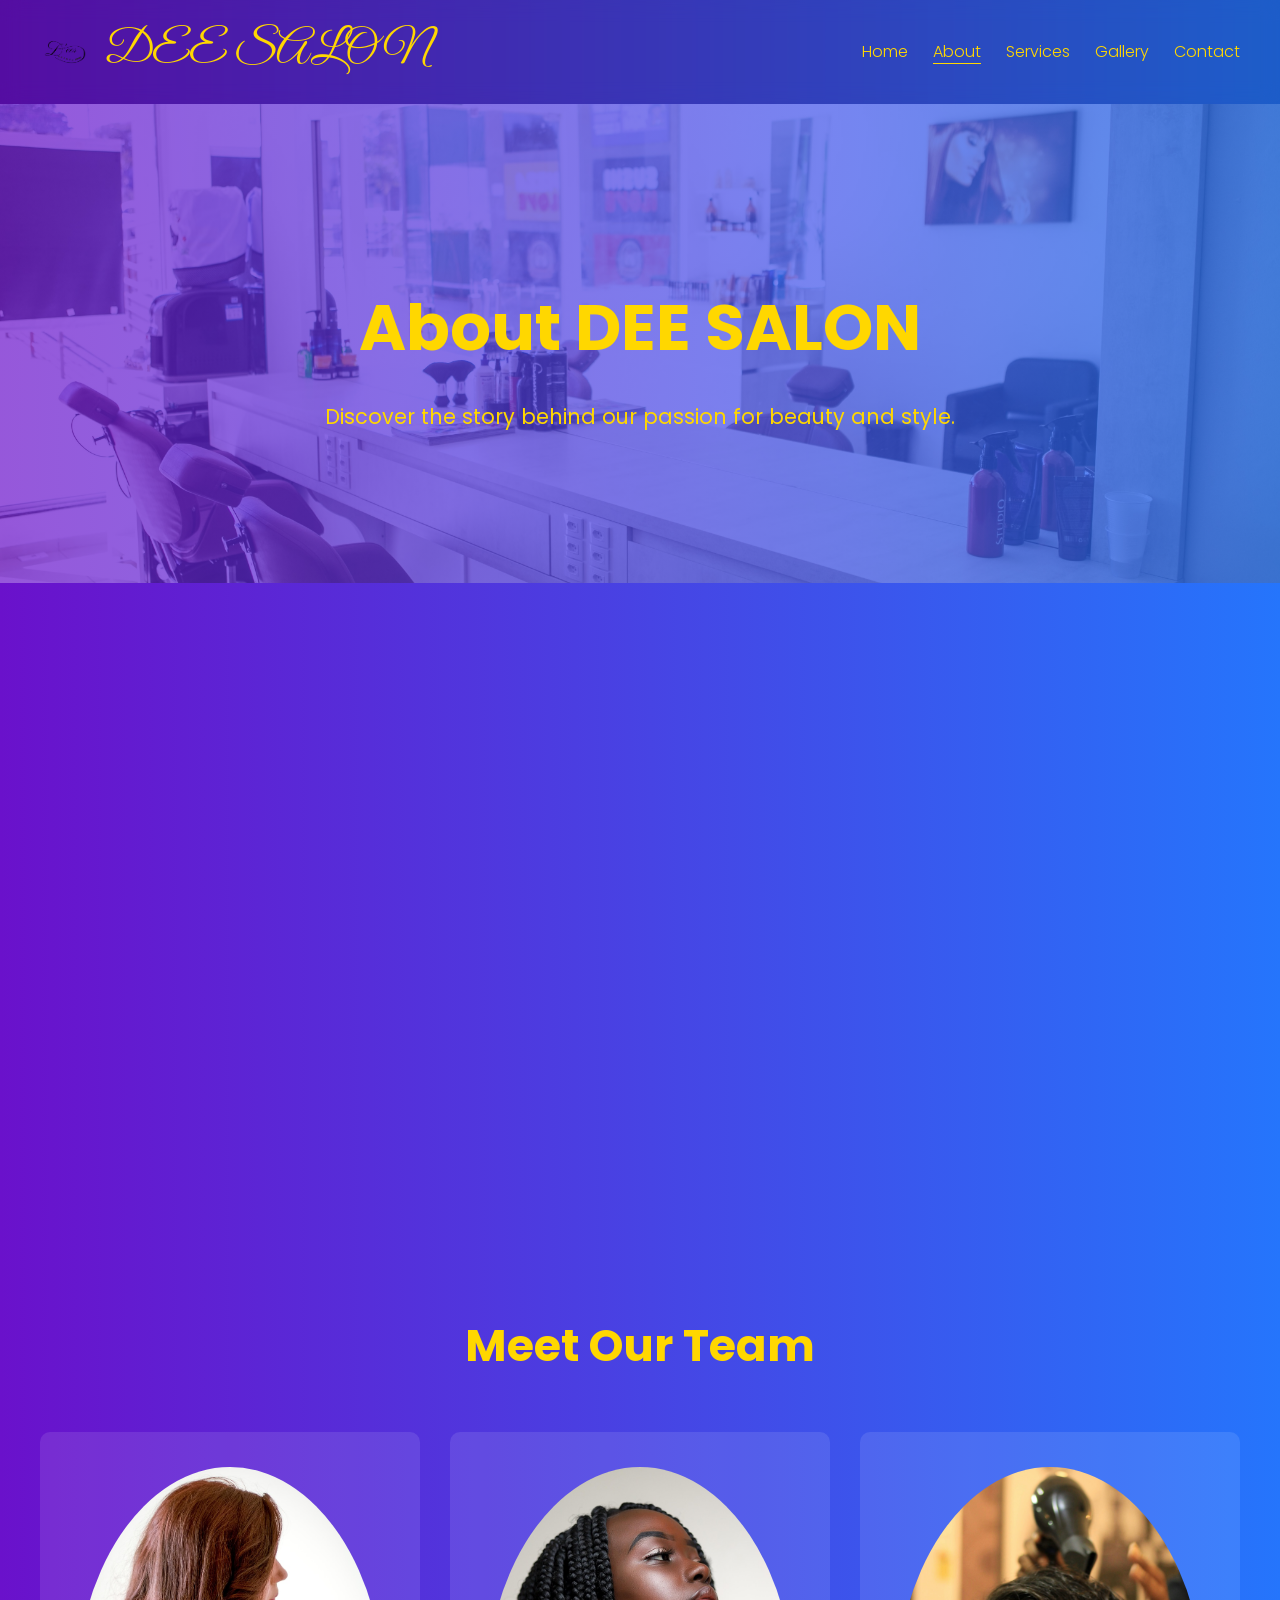
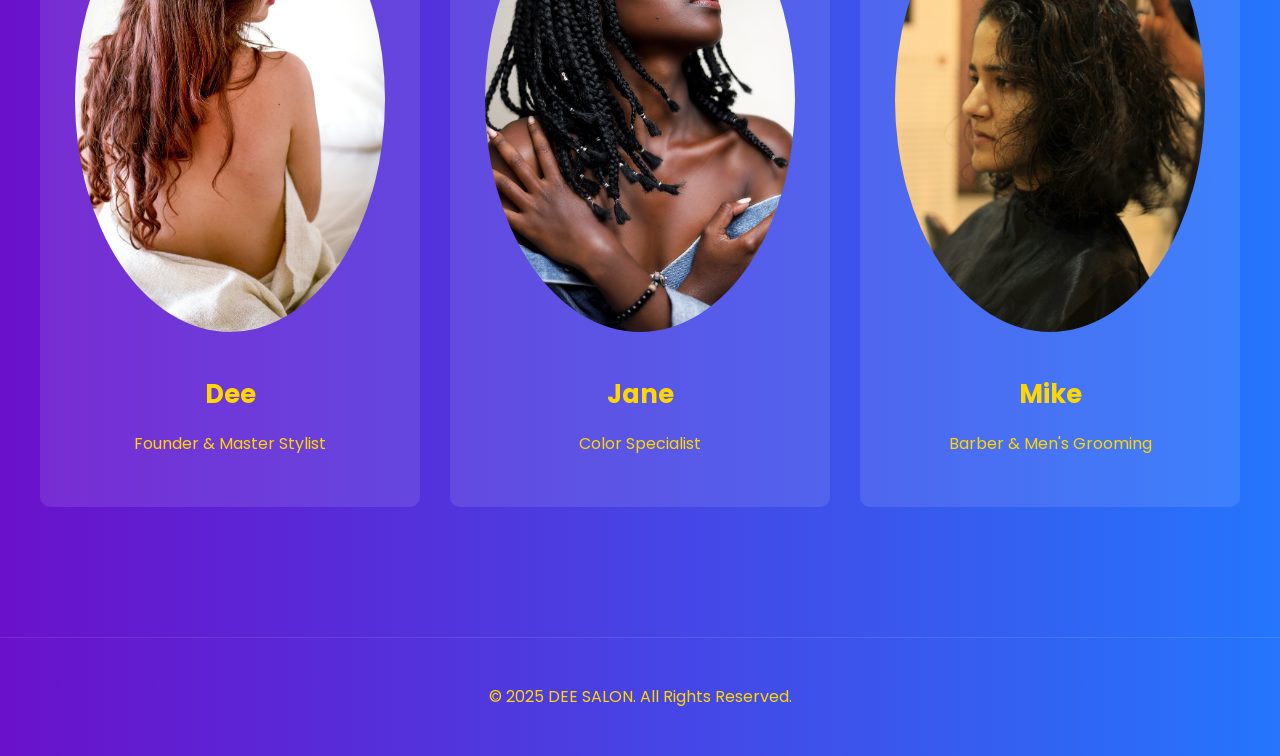
==== about.html @ 7f582416 "Initial commit" ====
<!DOCTYPE html>
<html lang="en">
<head>
    <meta charset="UTF-8">
    <meta name="viewport" content="width=device-width, initial-scale=1.0">
    <title>About - DEE SALON</title>
    <link rel="stylesheet" href="style.css">
</head>
<body>

    <header>
        <div class="container">
            <a href="index.html" class="logo">
                <img src="logo.png" alt="DEE SALON Logo" />
                <span>DEE SALON</span>
            </a>
            <button class="menu-icon">
                <svg xmlns="http://www.w3.org/2000/svg" width="24" height="24" viewBox="0 0 24 24" fill="none" stroke="currentColor" stroke-width="2" stroke-linecap="round" stroke-linejoin="round" class="feather feather-menu"><line x1="3" y1="12" x2="21" y2="12"></line><line x1="3" y1="6" x2="21" y2="6"></line><line x1="3" y1="18" x2="21" y2="18"></line></svg>
            </button>
            <nav>
                <ul>
                    <li><a href="index.html">Home</a></li>
                    <li><a href="about.html" class="active">About</a></li>
                    <li><a href="services.html">Services</a></li>
                    <li><a href="gallery.html">Gallery</a></li>
                    <li><a href="contact.html">Contact</a></li>
                </ul>
            </nav>
        </div>
    </header>

    <main>
        <section class="hero" style="background-image: url('Images/Modern shop.jpg');">
            <div class="container">
                <h2>About DEE SALON</h2>
                <p>Discover the story behind our passion for beauty and style.</p>
            </div>
        </section>

        <section class="section fade-in">
            <div class="container">
                <h3 class="section-title">Our Story</h3>
                <div class="content-box">
                    <p>Founded in 2020, DEE SALON was born from a desire to create a sanctuary for beauty and relaxation. Our founder, Dee, envisioned a salon where clients could escape the everyday and indulge in a personalized and luxurious experience. We believe that beauty is an art, and our stylists are the artists. We are committed to using high-quality products and staying up-to-date with the latest trends to ensure you always receive the best service.</p>
                </div>
            </div>
        </section>

        <section class="section fade-in">
            <div class="container">
                <h3 class="section-title">Meet Our Team</h3>
                <div class="services-grid">
                    <div class="service-item">
                        <img src="Images/person-1281777_1280.jpg" alt="Team Member 1" style="width: 100%; border-radius: 50%; height: auto;">
                        <h4>Dee</h4>
                        <p>Founder & Master Stylist</p>
                    </div>
                    <div class="service-item">
                        <img src="Images/woman-5815354_1280.jpg" alt="Team Member 2" style="width: 100%; border-radius: 50%; height: auto;">
                        <h4>Jane</h4>
                        <p>Color Specialist</p>
                    </div>
                    <div class="service-item">
                        <img src="Images/Hairstyling .jpg" alt="Team Member 3" style="width: 100%; border-radius: 50%; height: auto;">
                        <h4>Mike</h4>
                        <p>Barber & Men's Grooming</p>
                    </div>
                </div>
            </div>
        </section>
    </main>

    <footer>
        <div class="container">
            <p>&copy; 2025 DEE SALON. All Rights Reserved.</p>
        </div>
    </footer>

    <script src="script.js"></script>

</body>
</html>
---- style.css ----
@import url('https://fonts.googleapis.com/css2?family=Great+Vibes&family=Poppins:wght@300;400;600&display=swap');

html {
    scroll-behavior: smooth;
}

body {
    font-family: 'Poppins', sans-serif;
    margin: 0;
    background: linear-gradient(to right, #6a11cb, #2575fc);
    color: gold;
    line-height: 1.6;
}

body.contact-background {
    background: linear-gradient(to right, rgba(106, 17, 203, 0.7), rgba(37, 117, 252, 0.7)), url('Nail treatment.jpg') no-repeat center center/cover;
}

.container {
    max-width: 1200px;
    margin: auto;
    overflow: hidden;
    padding: 0 20px;
}

/* Header and Logo */
header {
    background: rgba(0, 0, 0, 0.2);
    padding: 1rem 0;
    position: sticky;
    top: 0;
    z-index: 1000;
    backdrop-filter: blur(10px);
}

header .container {
    display: flex;
    justify-content: space-between;
    align-items: center;
}

.logo {
    display: flex;
    align-items: center;
    text-decoration: none;
    color: gold;
}

.logo img {
    max-height: 50px;
    margin-right: 15px;
}

.logo span {
    font-family: 'Great Vibes', cursive;
    font-size: 2.8rem;
}

/* Navigation */
nav ul {
    margin: 0;
    padding: 0;
    list-style: none;
    display: flex;
}

nav ul li {
    margin-left: 25px;
}

nav a {
    color: gold;
    text-decoration: none;
    font-size: 1rem;
    font-weight: 300;
    transition: color 0.3s ease;
}

nav a:hover, nav a.active {
    color: gold;
    border-bottom: 1px solid gold;
}

/* Hero Section */
.hero {
    position: relative;
    text-align: center;
    padding: 120px 0;
    background: url('background.jpg') no-repeat center center/cover;
}

.hero::before {
    content: '';
    position: absolute;
    top: 0;
    left: 0;
    width: 100%;
    height: 100%;
    background: linear-gradient(to right, rgba(106, 17, 203, 0.7), rgba(37, 117, 252, 0.7));
    z-index: 1;
}



.hero .container {
    position: relative;
    z-index: 2;
}

.hero h2 {
    font-size: 4rem;
    margin-bottom: 20px;
    color: gold;
}

.hero p {
    font-size: 1.3rem;
    margin-bottom: 30px;
    color: gold;
}

.btn {
    display: inline-block;
    background: #fff;
    color: #6a11cb;
    padding: 15px 35px;
    text-decoration: none;
    border-radius: 5px;
    font-size: 1.1rem;
    font-weight: 600;
    transition: all 0.3s ease;
}

.btn:hover {
    background: #f4f4f4;
    color: #2575fc;
    transform: translateY(-2px);
}

/* General Section Styling */
.section {
    padding: 80px 0;
}

.section-title {
    text-align: center;
    font-size: 2.8rem;
    margin-bottom: 50px;
}

/* Services Page */
.services-grid {
    display: grid;
    grid-template-columns: repeat(auto-fit, minmax(320px, 1fr));
    gap: 30px;
}

.service-item {
    background: rgba(255, 255, 255, 0.1);
    padding: 35px;
    border-radius: 10px;
    text-align: center;
    transition: transform 0.3s ease;
}

.service-item:hover {
    transform: translateY(-5px);
}

.service-item h4 {
    font-size: 1.6rem;
    margin-bottom: 15px;
}

.price {
    font-size: 1.3rem;
    font-weight: bold;
    color: gold;
}

/* Gallery Page */
.gallery-grid {
    display: grid;
    grid-template-columns: repeat(auto-fit, minmax(300px, 1fr));
    gap: 20px;
}

.gallery-item img {
    width: 100%;
    height: 100%;
    object-fit: cover;
    border-radius: 10px;
    transition: transform 0.3s ease, opacity 0.3s ease;
}

.gallery-item img:hover {
    transform: scale(1.05);
    opacity: 0.8;
}

/* About & Contact Page */
.content-box {
    background: rgba(255, 255, 255, 0.1);
    padding: 50px;
    border-radius: 10px;
    max-width: 800px;
    margin: 0 auto;
}

.content-box p {
    font-size: 1.1rem;
}

.contact-form input, .contact-form textarea {
    width: 100%;
    padding: 15px;
    margin-bottom: 20px;
    border-radius: 5px;
    border: none;
    font-family: 'Poppins', sans-serif;
}

/* Footer */
footer {
    text-align: center;
    padding: 30px 0;
    margin-top: 50px;
    border-top: 1px solid rgba(255, 255, 255, 0.1);
}

/* Editable Content */
[contenteditable="true"] {
    outline: 2px dashed rgba(255, 255, 255, 0.5);
    cursor: text;
    transition: outline 0.3s ease;
}

[contenteditable="true"]:focus {
    outline: none;
}

/* Responsive Design */
.menu-icon {
    display: none;
    cursor: pointer;
    background: none;
    border: none;
    padding: 0;
}

.menu-icon svg {
    width: 36px;
    height: 36px;
    fill: peach;
}

@media (max-width: 768px) {
    .menu-icon {
        display: block;
    }

    nav {
        position: absolute;
        top: 80px;
        left: 0;
        width: 100%;
        background: rgba(0, 0, 0, 0.8);
        backdrop-filter: blur(10px);
    }

    nav ul {
        display: none;
        flex-direction: column;
        width: 100%;
        text-align: center;
        padding: 20px 0;
    }

    nav ul.show {
        display: flex;
    }

    nav ul li {
        margin: 15px 0;
    }

    .hero h2 {
        font-size: 2.8rem;
    }
}

/* Fade-in animation */
.fade-in {
    opacity: 0;
    transition: opacity 1s ease-in-out;
}

.appear {
    opacity: 1;
}

/* Slide-in animation */
.hidden {
    opacity: 0;
}

.slide-in {
    animation: slideIn 1s forwards;
}

@keyframes slideIn {
    from {
        transform: translateX(-100%);
        opacity: 0;
    }
    to {
        transform: translateX(0);
        opacity: 1;
    }
}
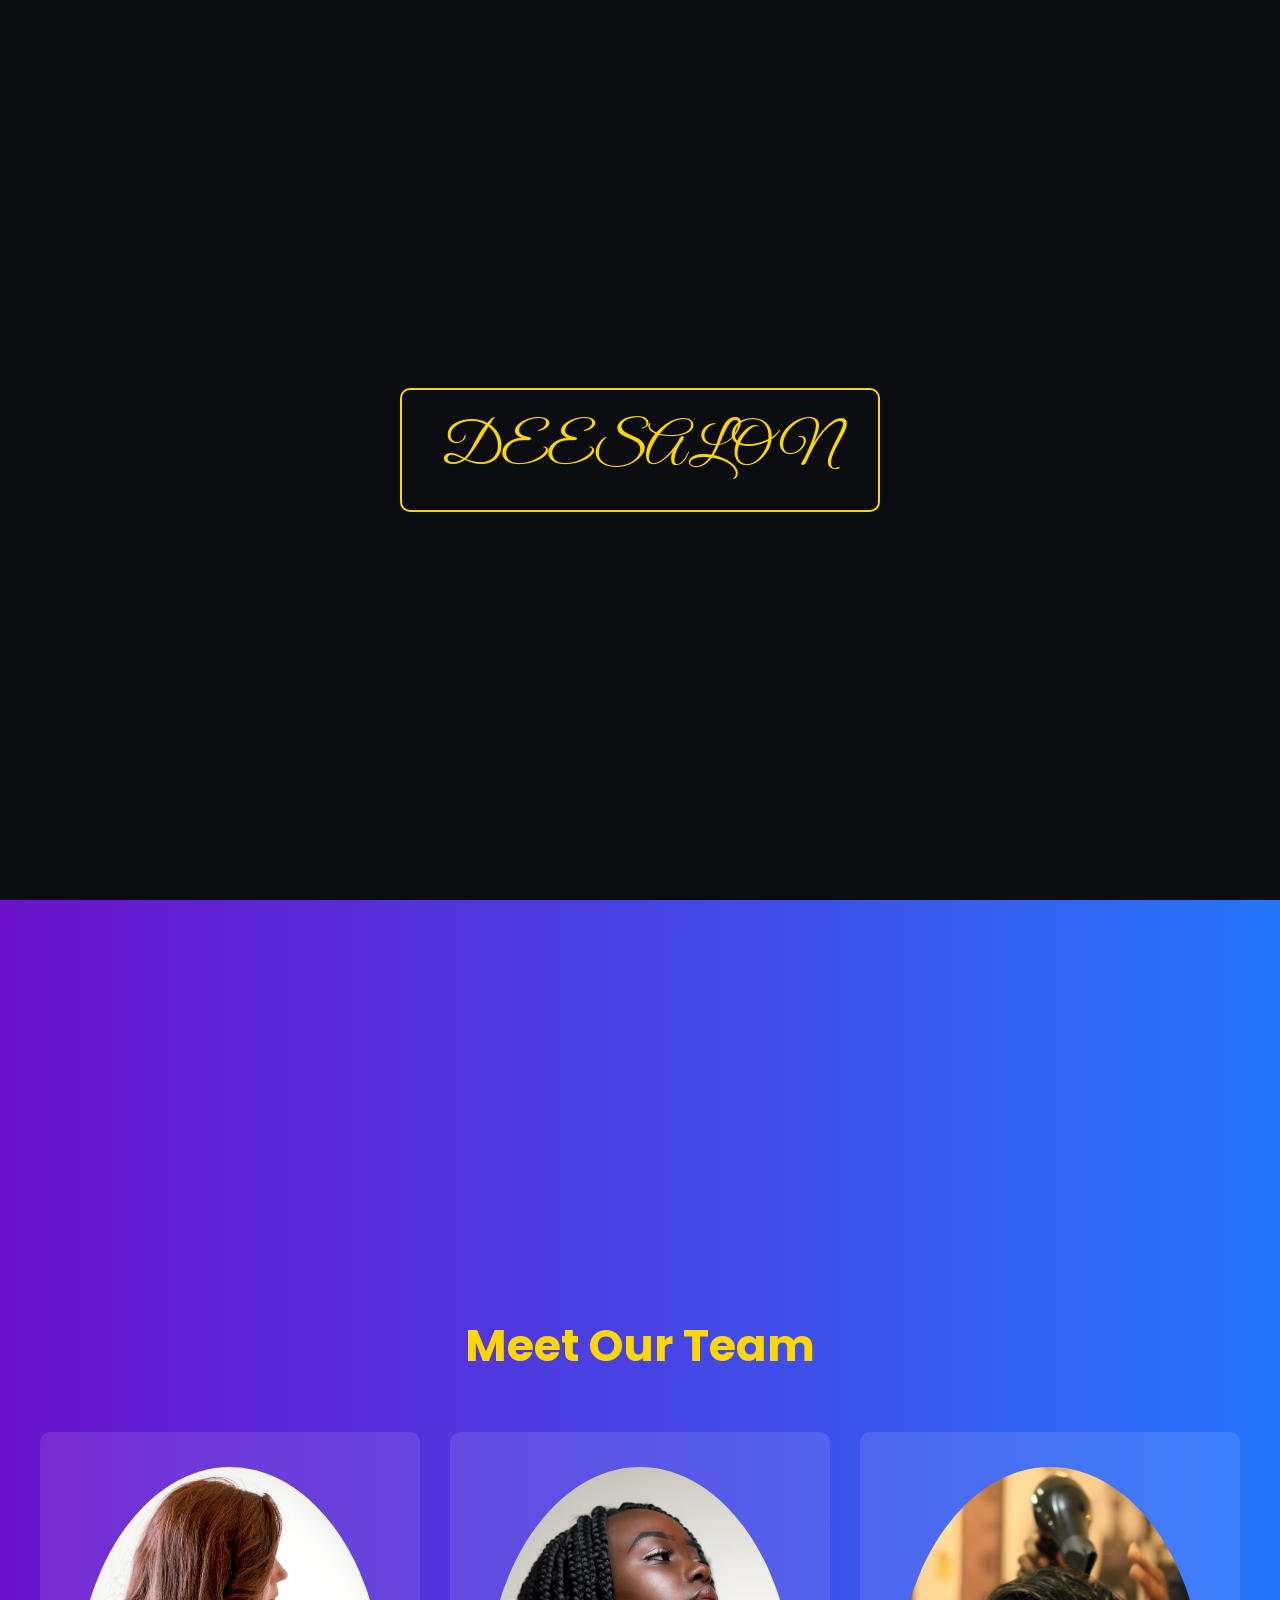
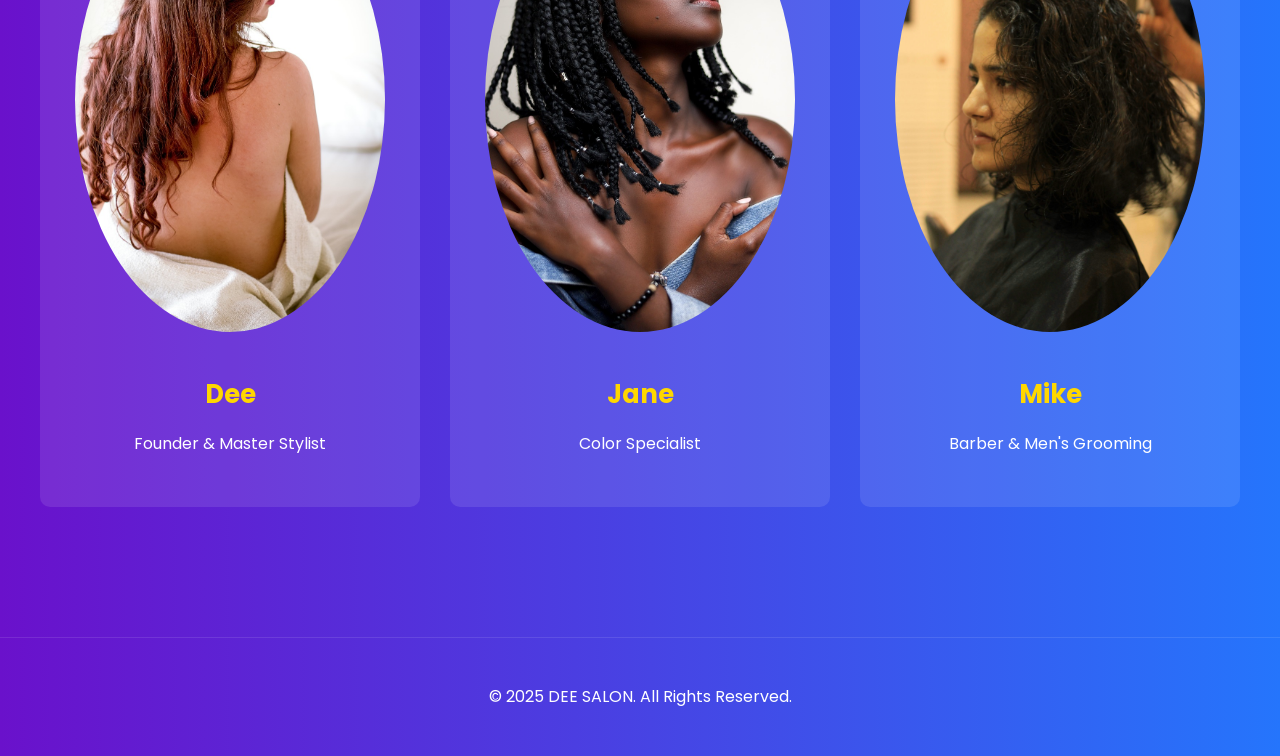
==== commit 0367a693: "Build: Update site with new preloader and fixes" ====
--- a/about.html
+++ b/about.html
@@ -8,6 +8,10 @@
     <link rel="stylesheet" href="style.css">
 </head>
 <body>
+
+    <div id="preloader">
+        <div class="preloader-button">DEESALON</div>
+    </div>
 
     <header>
         <div class="container">
--- a/style.css
+++ b/style.css
@@ -1,4 +1,44 @@
 @import url('https://fonts.googleapis.com/css2?family=Great+Vibes&family=Poppins:wght@300;400;600&display=swap');
+
+/* Preloader Styles */
+#preloader {
+    position: fixed;
+    top: 0;
+    left: 0;
+    width: 100%;
+    height: 100%;
+    background-color: #0b0c10; /* Dark background for preloader */
+    z-index: 9999;
+    display: flex;
+    justify-content: center;
+    align-items: center;
+    transition: opacity 0.75s ease, visibility 0.75s ease;
+    opacity: 1;
+    visibility: visible;
+}
+
+.preloader-button {
+    font-family: 'Great Vibes', cursive;
+    font-size: 3.5rem;
+    color: gold;
+    padding: 15px 40px;
+    border: 2px solid gold;
+    border-radius: 10px;
+    position: relative;
+    overflow: hidden;
+    background-color: transparent;
+}
+
+.preloader-button::before {
+    content: '';
+    position: absolute;
+    top: 0;
+    left: -100%;
+    width: 100%;
+    height: 100%;
+    background: linear-gradient(90deg, transparent, rgba(255, 215, 0, 0.5), transparent);
+    animation: slide-shine 2.5s infinite;
+}
 
 html {
     scroll-behavior: smooth;
@@ -8,7 +48,7 @@
     font-family: 'Poppins', sans-serif;
     margin: 0;
     background: linear-gradient(to right, #6a11cb, #2575fc);
-    color: gold;
+    color: #FFFFFF;
     line-height: 1.6;
 }
 
@@ -49,6 +89,11 @@
 .logo img {
     max-height: 50px;
     margin-right: 15px;
+    transition: transform 0.3s ease;
+}
+
+.logo img:hover {
+    transform: scale(1.1);
 }
 
 .logo span {
@@ -66,6 +111,22 @@
 
 nav ul li {
     margin-left: 25px;
+    opacity: 0;
+}
+
+@keyframes roll-in {
+    from {
+        transform: rotate(-90deg) translateX(-100%);
+        opacity: 0;
+    }
+    to {
+        transform: rotate(0) translateX(0);
+        opacity: 1;
+    }
+}
+
+nav ul li.roll-in {
+    animation: roll-in 1s forwards;
 }
 
 nav a {
@@ -116,7 +177,6 @@
 .hero p {
     font-size: 1.3rem;
     margin-bottom: 30px;
-    color: gold;
 }
 
 .btn {
@@ -148,6 +208,10 @@
     margin-bottom: 50px;
 }
 
+h1, h2, h3, h4, h5, h6 {
+    color: gold;
+}
+
 /* Services Page */
 .services-grid {
     display: grid;
@@ -161,6 +225,12 @@
     border-radius: 10px;
     text-align: center;
     transition: transform 0.3s ease;
+}
+
+.service-item.stagger-in {
+    opacity: 0;
+    transform: translateY(20px);
+    transition: opacity 0.5s ease-out, transform 0.5s ease-out;
 }
 
 .service-item:hover {
@@ -211,13 +281,19 @@
     font-size: 1.1rem;
 }
 
-.contact-form input, .contact-form textarea {
+.contact-form input, .contact-form textarea, .contact-form select {
     width: 100%;
     padding: 15px;
     margin-bottom: 20px;
     border-radius: 5px;
     border: none;
     font-family: 'Poppins', sans-serif;
+}
+
+.contact-form label {
+    display: block;
+    margin-bottom: 10px;
+    color: gold;
 }
 
 /* Footer */
@@ -317,4 +393,13 @@
         transform: translateX(0);
         opacity: 1;
     }
+}
+
+@keyframes slide-shine {
+    0% {
+        left: -100%;
+    }
+    100% {
+        left: 100%;
+    }
 }
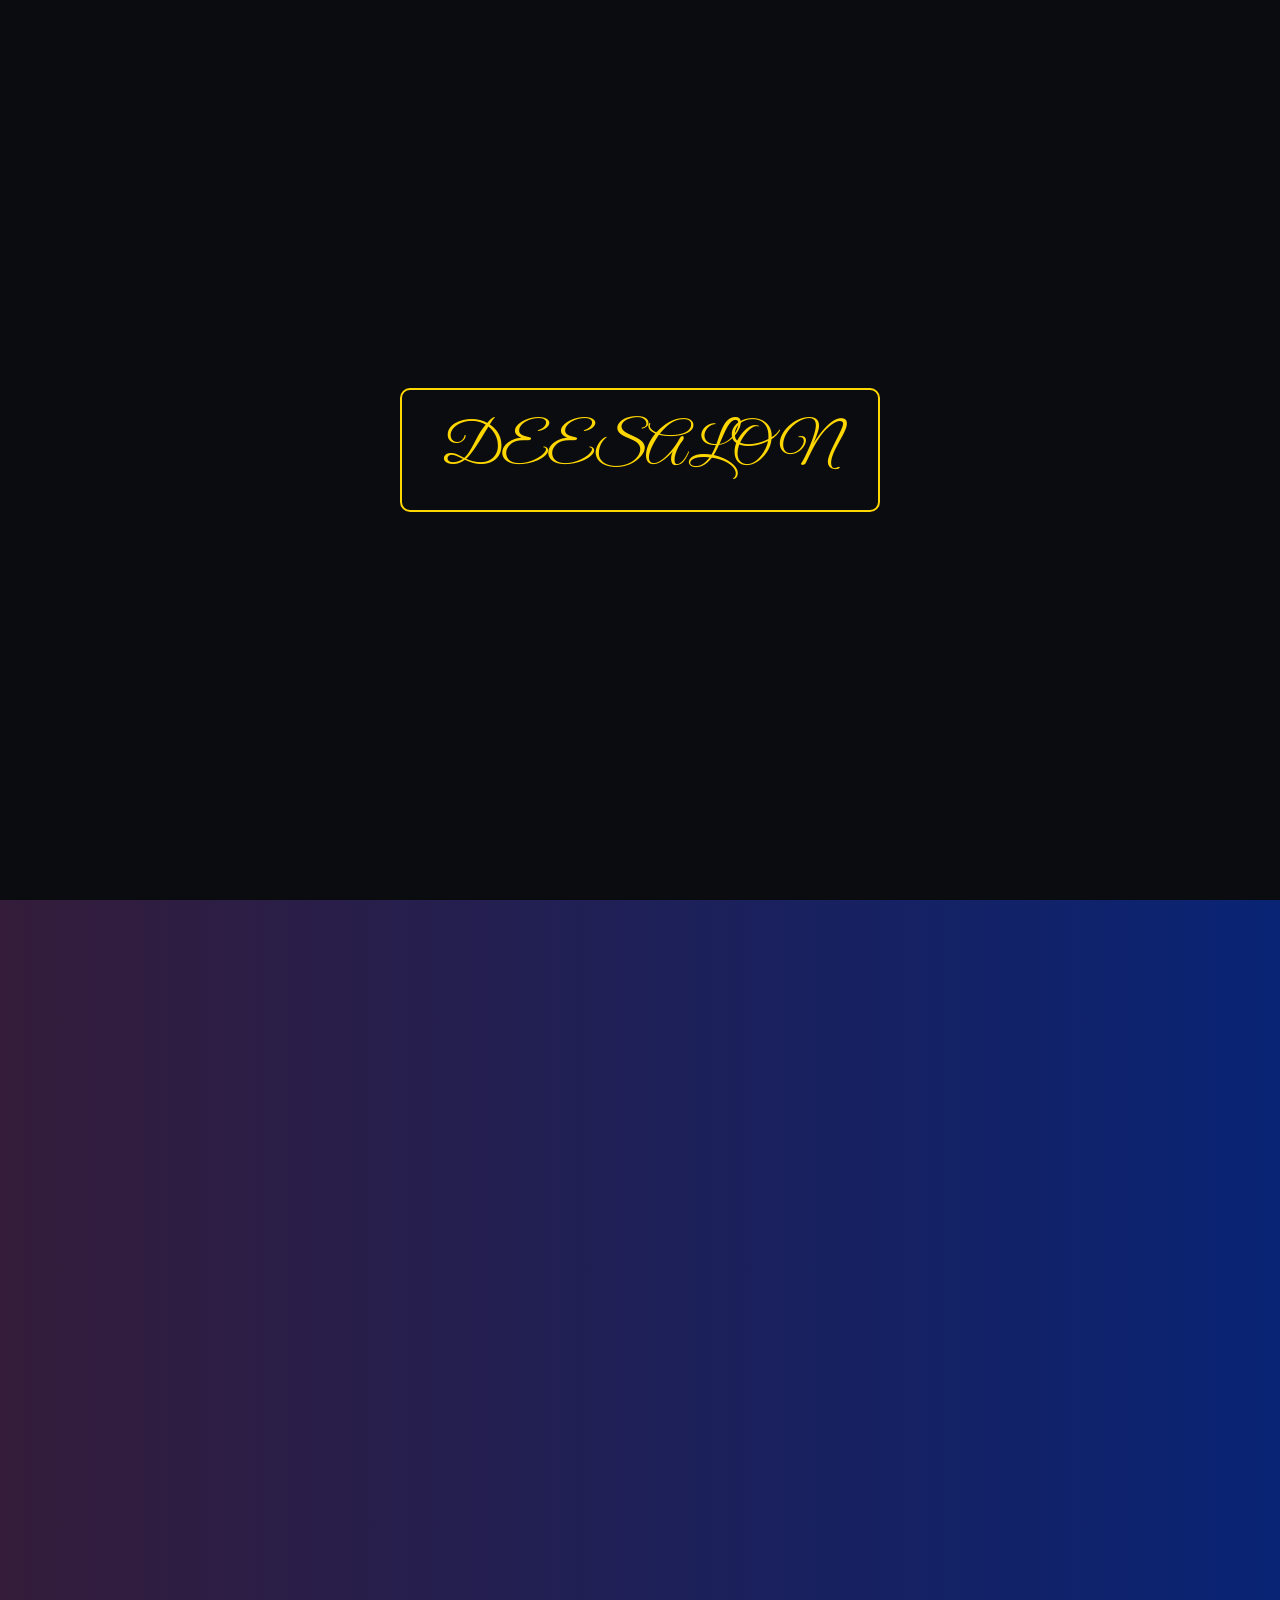
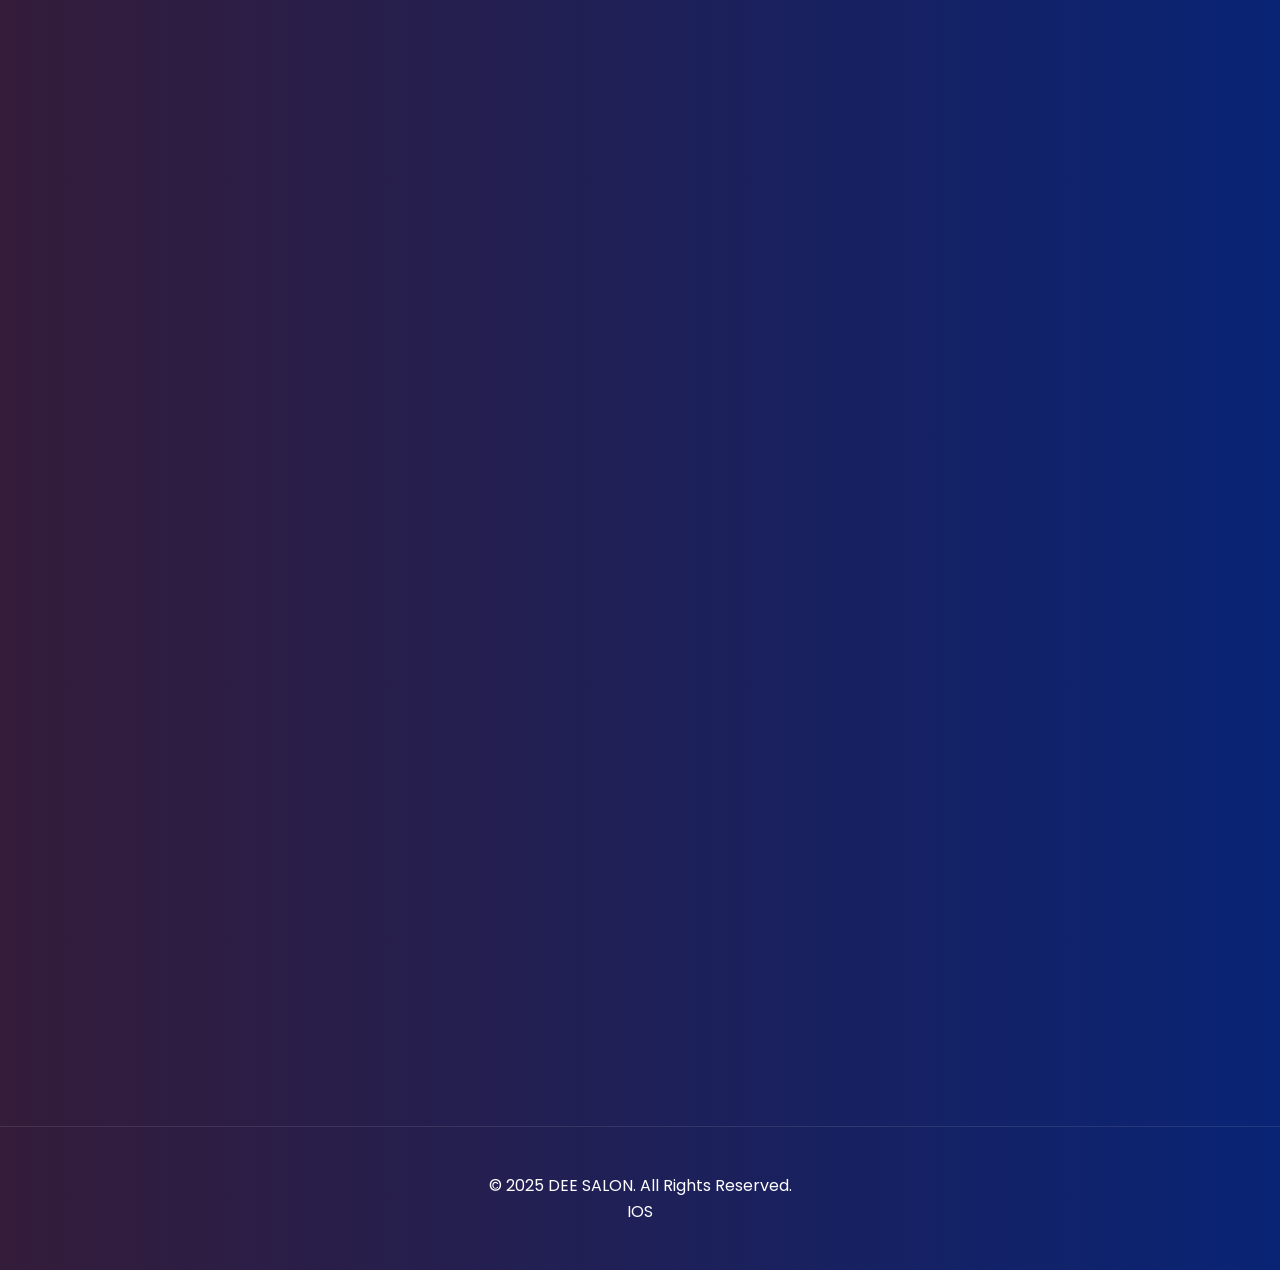
==== commit 591f87e8: "feat: Improve layout, add favicon, and resize image" ====
--- a/about.html
+++ b/about.html
@@ -5,6 +5,7 @@
     <meta charset="UTF-8">
     <meta name="viewport" content="width=device-width, initial-scale=1.0">
     <title>About - DEE SALON</title>
+    <link rel="icon" href="logo.png" type="image/png">
     <link rel="stylesheet" href="style.css">
 </head>
 <body>
@@ -46,6 +47,13 @@
             <div class="container">
                 <h3 class="section-title">Our Story</h3>
                 <div class="content-box">
+                    <p>At DEE SALON, we believe that beauty is more than skin deep – it's a reflection of your inner well-being. Founded in 2020, our salon emerged from a deep-seated passion for enhancing the natural beauty of individuals and promoting a holistic approach to healthy living. We envisioned a space where clients could not only receive top-notch beauty services but also feel pampered, rejuvenated, and truly cared for.</p>
+
+                    <p>Our commitment extends beyond just providing aesthetic treatments. We strive to create a serene and welcoming environment where you can escape the stresses of everyday life. From the moment you step through our doors, you'll be greeted with warmth and professionalism, ensuring that your experience is both enjoyable and transformative. We take the time to understand your unique needs and preferences, tailoring our services to achieve your desired results.</p>
+
+                    <p>DEE SALON offers a comprehensive range of beauty services, carefully curated to cater to your diverse needs. Whether you're looking for a stunning new hairstyle, a revitalizing facial, a flawless manicure, or any of our other specialized treatments, our team of highly skilled and experienced stylists and therapists is dedicated to providing you with exceptional service and using only the highest quality products. We stay up-to-date with the latest trends and techniques to ensure that you always receive the best possible care.</p>
+
+                    <p>More than just a salon, we aspire to be a haven for self-care and a place where you can discover and enhance your natural beauty. We are dedicated to helping you look and feel your best, both inside and out. Come experience the DEE SALON difference and let us help you embark on a journey of beauty, relaxation, and well-being.</p>
                     <p>Founded in 2020, DEE SALON was born from a desire to create a sanctuary for beauty and relaxation. Our founder, Dee, envisioned a salon where clients could escape the everyday and indulge in a personalized and luxurious experience. We believe that beauty is an art, and our stylists are the artists. We are committed to using high-quality products and staying up-to-date with the latest trends to ensure you always receive the best service.</p>
                 </div>
             </div>
@@ -53,31 +61,21 @@
 
         <section class="section fade-in">
             <div class="container">
-                <h3 class="section-title">Meet Our Team</h3>
-                <div class="services-grid">
+                <h3 class="section-title">Meet The Founder</h3>
                     <div class="service-item">
-                        <img src="Images/person-1281777_1280.jpg" alt="Team Member 1" style="width: 100%; border-radius: 50%; height: auto;">
+                        <img src="founder.jpg" alt="Photo of Dee" style="width: 300px; height: 300px; object-fit: cover; border-radius: 50%; display: block; margin: 0 auto 20px;">
                         <h4>Dee</h4>
                         <p>Founder & Master Stylist</p>
                     </div>
-                    <div class="service-item">
-                        <img src="Images/woman-5815354_1280.jpg" alt="Team Member 2" style="width: 100%; border-radius: 50%; height: auto;">
-                        <h4>Jane</h4>
-                        <p>Color Specialist</p>
-                    </div>
-                    <div class="service-item">
-                        <img src="Images/Hairstyling .jpg" alt="Team Member 3" style="width: 100%; border-radius: 50%; height: auto;">
-                        <h4>Mike</h4>
-                        <p>Barber & Men's Grooming</p>
-                    </div>
-                </div>
             </div>
         </section>
     </main>
 
     <footer>
         <div class="container">
-            <p>&copy; 2025 DEE SALON. All Rights Reserved.</p>
+            <p>&copy; 2025 DEE SALON. All Rights Reserved.
+                <br>IOS
+            </p>
         </div>
     </footer>
 
--- a/style.css
+++ b/style.css
@@ -47,19 +47,19 @@
 body {
     font-family: 'Poppins', sans-serif;
     margin: 0;
-    background: linear-gradient(to right, #6a11cb, #2575fc);
+    background: linear-gradient(to right, #341C3A, #092475);
     color: #FFFFFF;
     line-height: 1.6;
 }
 
 body.contact-background {
-    background: linear-gradient(to right, rgba(106, 17, 203, 0.7), rgba(37, 117, 252, 0.7)), url('Nail treatment.jpg') no-repeat center center/cover;
+    background: linear-gradient(to right, rgba(106, 17, 203, 0.5), rgba(37, 117, 252, 0.5)), url('Nail treatment.jpg') no-repeat center center/cover;
 }
 
 .container {
     max-width: 1200px;
     margin: auto;
-    overflow: hidden;
+    overflow: visible; /* Changed from hidden to visible to prevent dropdowns from being cut off */
     padding: 0 20px;
 }
 
@@ -130,7 +130,7 @@
 }
 
 nav a {
-    color: gold;
+    color: #f4f4f4;
     text-decoration: none;
     font-size: 1rem;
     font-weight: 300;
@@ -157,7 +157,7 @@
     left: 0;
     width: 100%;
     height: 100%;
-    background: linear-gradient(to right, rgba(106, 17, 203, 0.7), rgba(37, 117, 252, 0.7));
+    background: linear-gradient(to right, rgba(106, 17, 203, 0.5), rgba(37, 117, 252, 0.5));
     z-index: 1;
 }
 
@@ -177,6 +177,7 @@
 .hero p {
     font-size: 1.3rem;
     margin-bottom: 30px;
+    color: #f4f4f4;
 }
 
 .btn {
@@ -210,14 +211,54 @@
 
 h1, h2, h3, h4, h5, h6 {
     color: gold;
+    text-shadow: 2px 2px 8px rgba(0, 0, 0, 0.8);
 }
 
 /* Services Page */
 .services-grid {
     display: grid;
-    grid-template-columns: repeat(auto-fit, minmax(320px, 1fr));
+    grid-template-columns: repeat(2, 1fr);
     gap: 30px;
 }
+
+.price-container {
+    position: relative;
+    display: inline-block;
+}
+
+.price-button {
+    background-color: gold;
+    color: #0b0c10;
+    padding: 10px 20px;
+    border: none;
+    cursor: pointer;
+    border-radius: 5px;
+}
+
+.dropdown-content {
+    display: none;
+    position: absolute;
+    background-color: #f9f9f9;
+    min-width: 160px;
+    box-shadow: 0px 8px 16px 0px rgba(0,0,0,0.2);
+    z-index: 1;
+}
+
+.dropdown-content a {
+    color: black;
+    padding: 12px 16px;
+    text-decoration: none;
+    display: block;
+}
+
+.dropdown-content a:hover {
+    background-color: #f1f1f1;
+}
+
+.dropdown-content.active {
+    display: block;
+}
+
 
 .service-item {
     background: rgba(255, 255, 255, 0.1);
@@ -255,6 +296,10 @@
     gap: 20px;
 }
 
+.gallery-item {
+    position: relative;
+}
+
 .gallery-item img {
     width: 100%;
     height: 100%;
@@ -263,9 +308,34 @@
     transition: transform 0.3s ease, opacity 0.3s ease;
 }
 
-.gallery-item img:hover {
+.gallery-item:hover img {
     transform: scale(1.05);
     opacity: 0.8;
+}
+
+.gallery-item .overlay {
+    position: absolute;
+    top: 0;
+    left: 0;
+    width: 100%;
+    height: 100%;
+    background: rgba(0, 0, 0, 0.5);
+    color: #fff;
+    display: flex;
+    justify-content: center;
+    align-items: center;
+    opacity: 0;
+    transition: opacity 0.3s ease;
+    border-radius: 10px;
+}
+
+.gallery-item:hover .overlay {
+    opacity: 1;
+}
+
+.gallery-item .overlay .text {
+    font-size: 1.5rem;
+    font-weight: bold;
 }
 
 /* About & Contact Page */
@@ -296,23 +366,41 @@
     color: gold;
 }
 
+/* Testimonials Section */
+.testimonials {
+    background: rgba(0, 0, 0, 0.2);
+    padding: 80px 0;
+}
+
+.testimonials-grid {
+    display: grid;
+    grid-template-columns: repeat(auto-fit, minmax(300px, 1fr));
+    gap: 30px;
+}
+
+.testimonial-item {
+    background: rgba(255, 255, 255, 0.1);
+    padding: 30px;
+    border-radius: 10px;
+    text-align: center;
+}
+
+.testimonial-item p {
+    font-style: italic;
+    margin-bottom: 20px;
+}
+
+.testimonial-item h4 {
+    font-weight: bold;
+    color: gold;
+}
+
 /* Footer */
 footer {
     text-align: center;
     padding: 30px 0;
     margin-top: 50px;
     border-top: 1px solid rgba(255, 255, 255, 0.1);
-}
-
-/* Editable Content */
-[contenteditable="true"] {
-    outline: 2px dashed rgba(255, 255, 255, 0.5);
-    cursor: text;
-    transition: outline 0.3s ease;
-}
-
-[contenteditable="true"]:focus {
-    outline: none;
 }
 
 /* Responsive Design */
@@ -331,6 +419,10 @@
 }
 
 @media (max-width: 768px) {
+    .services-grid {
+        grid-template-columns: 1fr;
+    }
+
     .menu-icon {
         display: block;
     }
@@ -371,9 +463,10 @@
     transition: opacity 1s ease-in-out;
 }
 
-.appear {
+.fade-in.appear {
     opacity: 1;
 }
+
 
 /* Slide-in animation */
 .hidden {
@@ -402,4 +495,98 @@
     100% {
         left: 100%;
     }
+}
+
+.welcome-section {
+    position: relative;
+    background: url('Images/Hairstyling.jpg') no-repeat center center/cover;
+}
+
+.welcome-section::before {
+    content: '';
+    position: absolute;
+    top: 0;
+    left: 0;
+    width: 100%;
+    height: 100%;
+    background: linear-gradient(to right, rgba(106, 17, 203, 0.5), rgba(37, 117, 252, 0.5));
+    z-index: 1;
+}
+
+.welcome-section .content-box {
+    position: relative;
+    z-index: 2;
+}
+
+.explore-salon-section {
+    position: relative;
+    background: url('Images/Mordern2.jpg') no-repeat center center/cover;
+}
+
+.explore-salon-section::before {
+    content: '';
+    position: absolute;
+    top: 0;
+    left: 0;
+    width: 100%;
+    height: 100%;
+    background: linear-gradient(to right, rgba(106, 17, 203, 0.5), rgba(37, 117, 252, 0.5));
+    z-index: 1;
+}
+
+.section-subtitle {
+    text-align: center;
+    font-size: 1.2rem;
+    margin-bottom: 40px;
+    color: #f4f4f4;
+}
+
+.explore-salon-section .container {
+    position: relative;
+    z-index: 2;
+}
+
+/* Services Page Background */
+.services-background {
+    position: relative;
+    background: url('Images/hairdress tool.jpg') no-repeat center center/cover;
+}
+
+.services-background::before {
+    content: '';
+    position: absolute;
+    top: 0;
+    left: 0;
+    width: 100%;
+    height: 100%;
+    background: linear-gradient(to right, rgba(106, 17, 203, 0.5), rgba(37, 117, 252, 0.5));
+    z-index: 1;
+}
+
+.gallery-background .container {
+    position: relative;
+    z-index: 2;
+}
+
+/* Gallery Page Background */
+.gallery-background {
+    position: relative;
+    background: url('Images/Modern shop.jpg') no-repeat center center/cover;
+    min-height: 100vh;
+}
+
+.gallery-background::before {
+    content: '';
+    position: absolute;
+    top: 0;
+    left: 0;
+    width: 100%;
+    height: 100%;
+    background: linear-gradient(to right, rgba(106, 17, 203, 0.5), rgba(37, 117, 252, 0.5));
+    z-index: 1;
+}
+
+.services-background .container {
+    position: relative;
+    z-index: 2;
 }
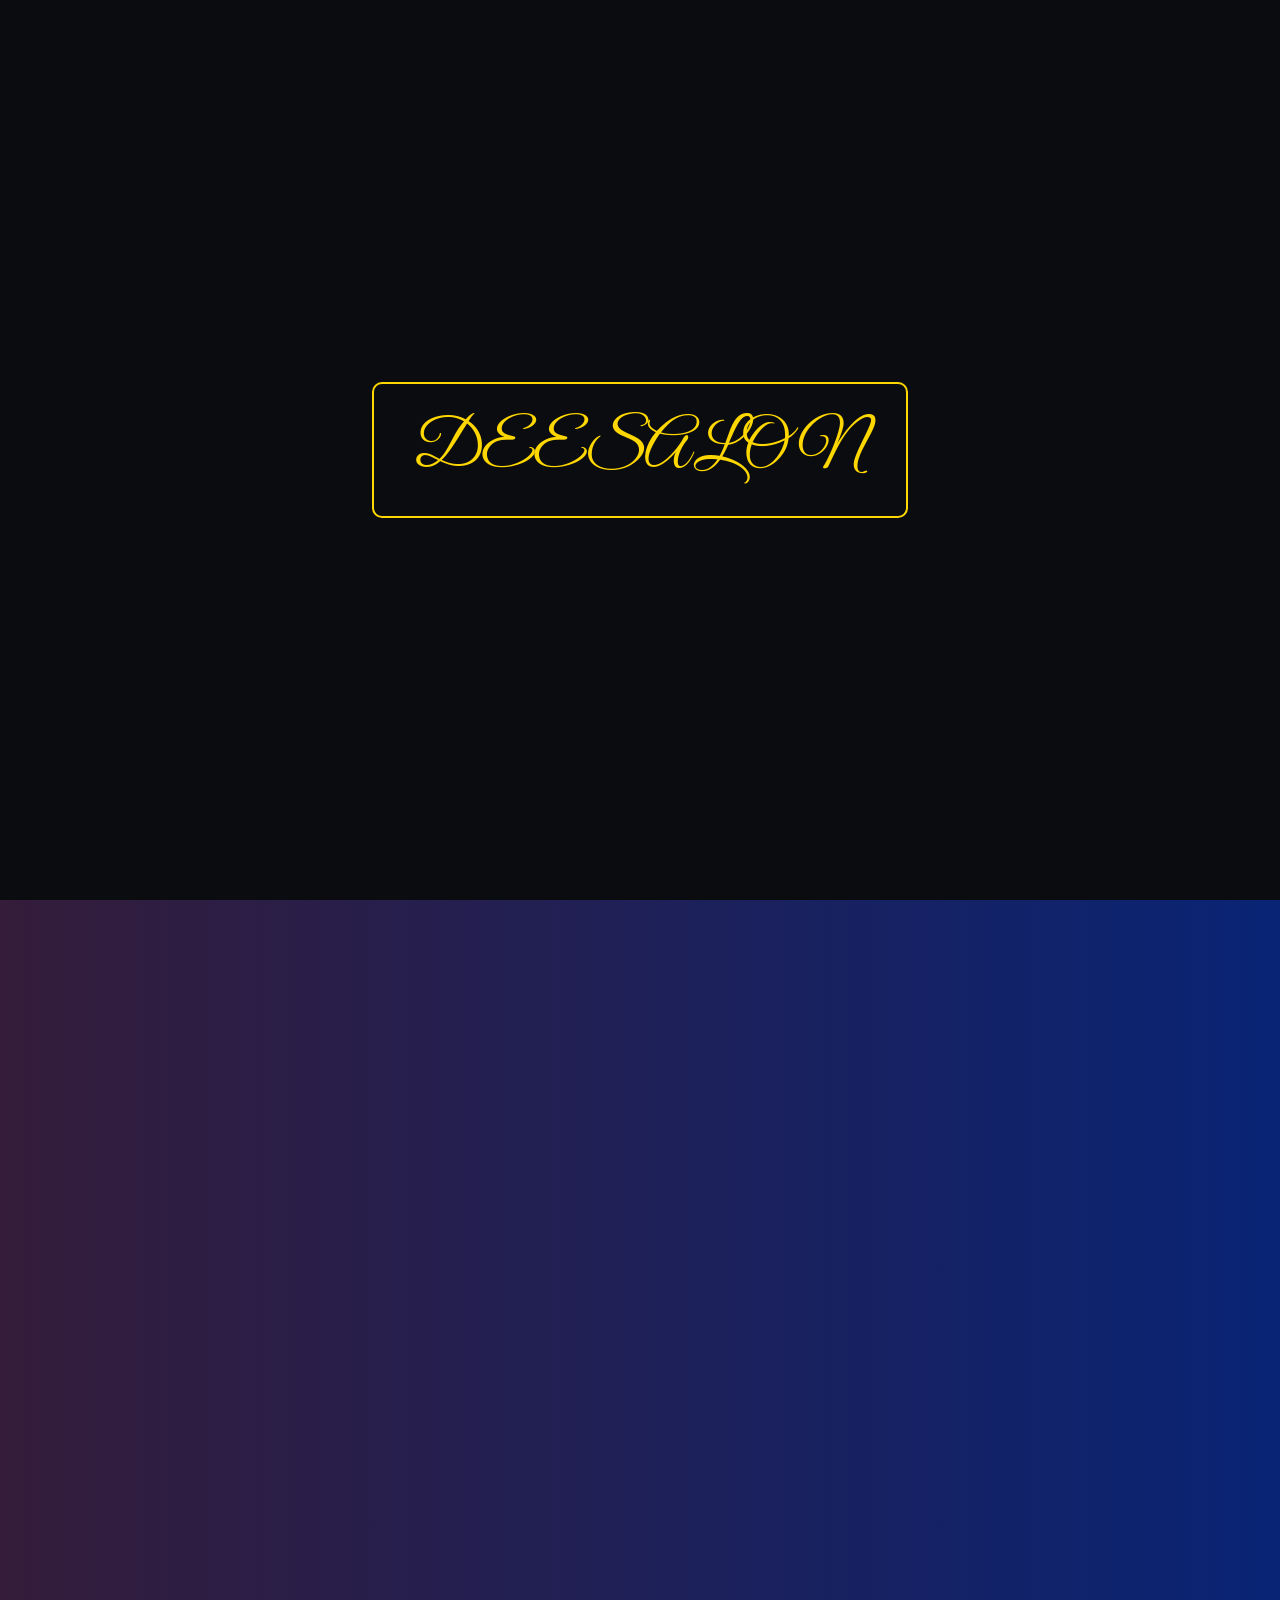
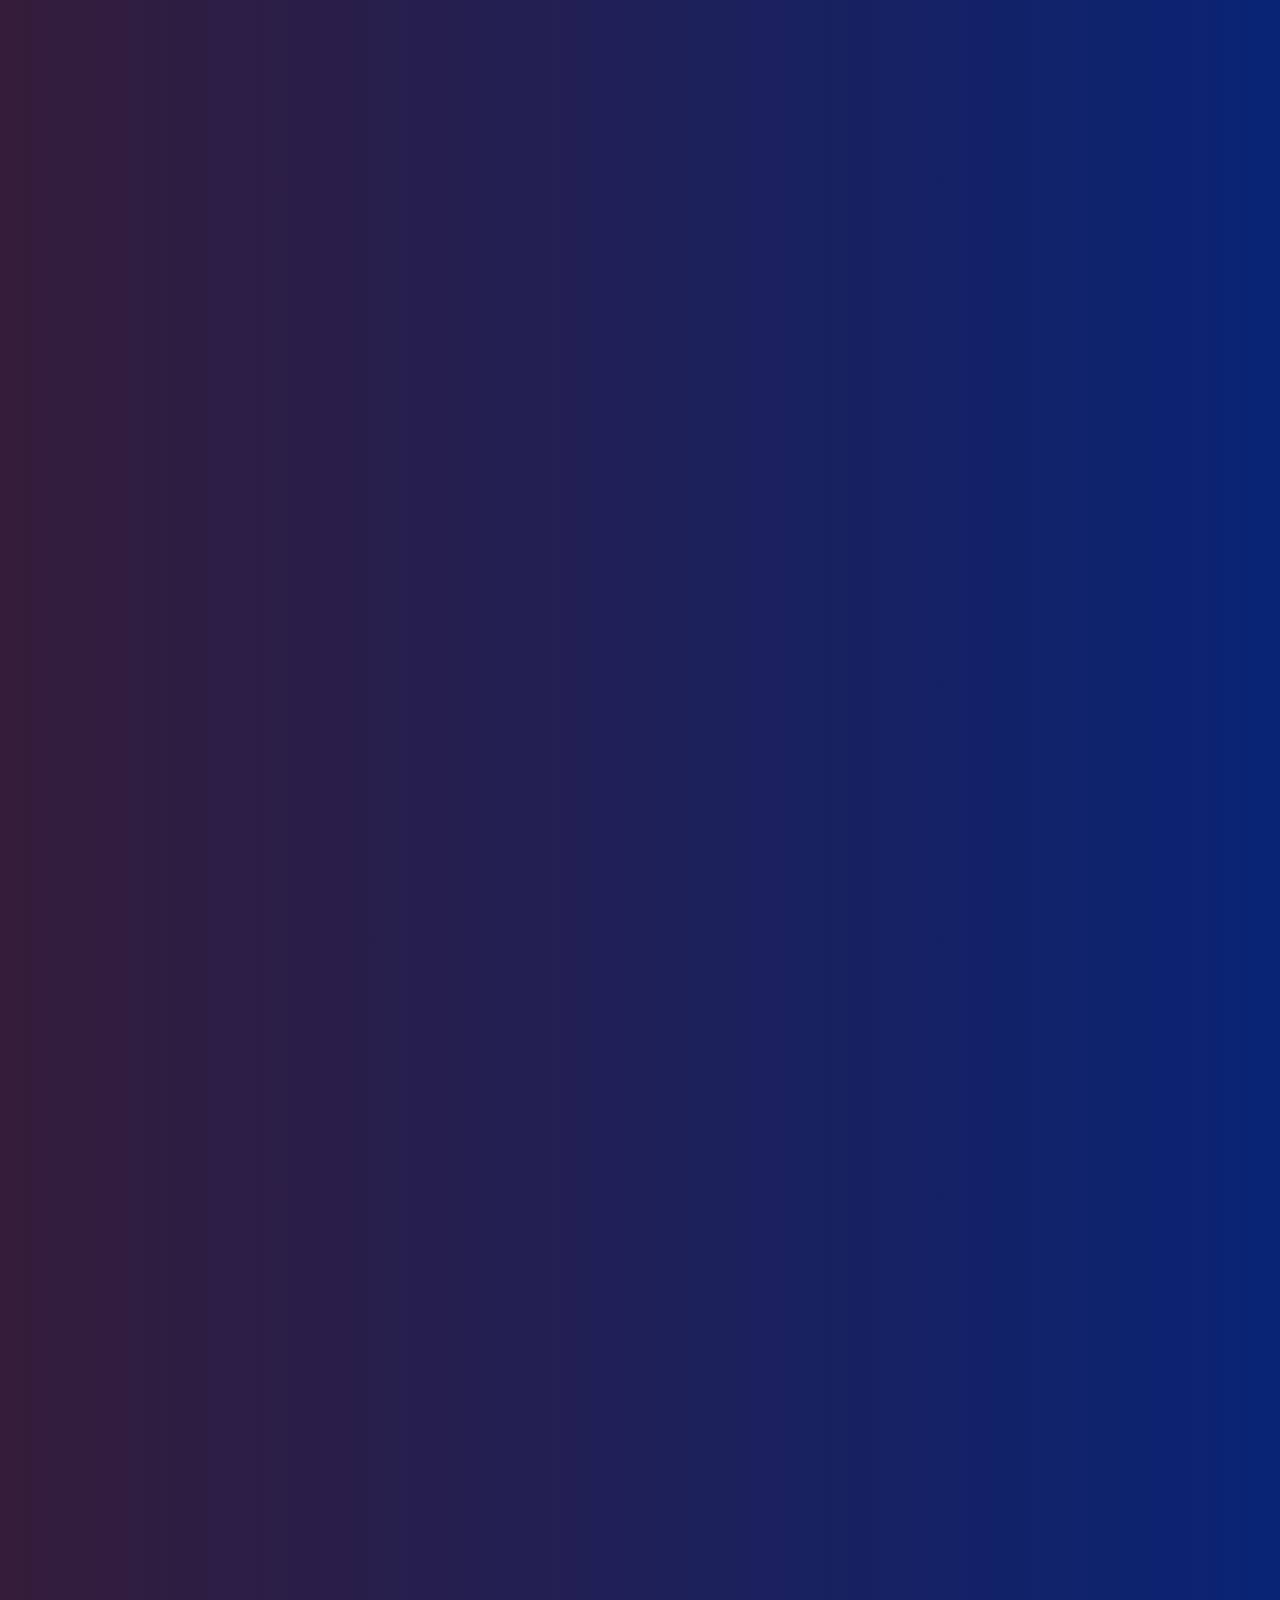
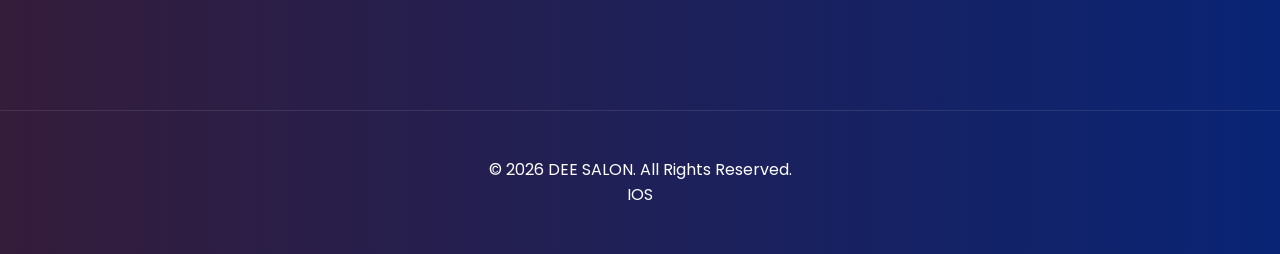
==== commit ed787fa2: "Update website content and images" ====
--- a/about.html
+++ b/about.html
@@ -20,11 +20,11 @@
                 <img src="logo.png" alt="DEE SALON Logo" />
                 <span>DEE SALON</span>
             </a>
-            <button class="menu-icon">
+            <button class="menu-icon" aria-label="Open navigation menu" aria-expanded="false" aria-controls="main-menu">
                 <svg xmlns="http://www.w3.org/2000/svg" width="24" height="24" viewBox="0 0 24 24" fill="none" stroke="currentColor" stroke-width="2" stroke-linecap="round" stroke-linejoin="round" class="feather feather-menu"><line x1="3" y1="12" x2="21" y2="12"></line><line x1="3" y1="6" x2="21" y2="6"></line><line x1="3" y1="18" x2="21" y2="18"></line></svg>
             </button>
             <nav>
-                <ul>
+                <ul id="main-menu">
                     <li><a href="index.html">Home</a></li>
                     <li><a href="about.html" class="active">About</a></li>
                     <li><a href="services.html">Services</a></li>
@@ -47,7 +47,7 @@
             <div class="container">
                 <h3 class="section-title">Our Story</h3>
                 <div class="content-box">
-                    <p>At DEE SALON, we believe that beauty is more than skin deep – it's a reflection of your inner well-being. Founded in 2020, our salon emerged from a deep-seated passion for enhancing the natural beauty of individuals and promoting a holistic approach to healthy living. We envisioned a space where clients could not only receive top-notch beauty services but also feel pampered, rejuvenated, and truly cared for.</p>
+                    <p>At DEE SALON, we believe that beauty is more than skin deep. It's a reflection of your inner well-being. Founded in 2020, our salon emerged from a deep-seated passion for enhancing the natural beauty of individuals and promoting a holistic approach to healthy living. We envisioned a space where clients could not only receive top-notch beauty services but also feel pampered, rejuvenated, and truly cared for.</p>
 
                     <p>Our commitment extends beyond just providing aesthetic treatments. We strive to create a serene and welcoming environment where you can escape the stresses of everyday life. From the moment you step through our doors, you'll be greeted with warmth and professionalism, ensuring that your experience is both enjoyable and transformative. We take the time to understand your unique needs and preferences, tailoring our services to achieve your desired results.</p>
 
@@ -61,19 +61,26 @@
 
         <section class="section fade-in">
             <div class="container">
-                <h3 class="section-title">Meet The Founder</h3>
+                <h3 class="section-title"> Meet Our Operational Director</h3>
                     <div class="service-item">
                         <img src="founder.jpg" alt="Photo of Dee" style="width: 300px; height: 300px; object-fit: cover; border-radius: 50%; display: block; margin: 0 auto 20px;">
-                        <h4>Dee</h4>
-                        <p>Founder & Master Stylist</p>
+                        <h4>Toyosi</h4>
+                    </div>
+            </div>
+            <div class="container">
+                <h3 class="section-title">Meet Our CEO</h3>
+                    <div class="service-item">
+                        <img src="ceo .png" alt="Photo of Dee" style="width: 300px; height: 300px; object-fit: cover; border-radius: 50%; display: block; margin: 0 auto 20px;">
+                        <h4>IOS</h4>
                     </div>
             </div>
         </section>
+        
     </main>
 
     <footer>
         <div class="container">
-            <p>&copy; 2025 DEE SALON. All Rights Reserved.
+            <p>&copy; 2026 DEE SALON. All Rights Reserved.
                 <br>IOS
             </p>
         </div>
--- a/style.css
+++ b/style.css
@@ -19,7 +19,7 @@
 
 .preloader-button {
     font-family: 'Great Vibes', cursive;
-    font-size: 3.5rem;
+    font-size: 4rem;
     color: gold;
     padding: 15px 40px;
     border: 2px solid gold;
@@ -207,6 +207,8 @@
     text-align: center;
     font-size: 2.8rem;
     margin-bottom: 50px;
+    position: relative;
+    z-index: 2;
 }
 
 h1, h2, h3, h4, h5, h6 {
@@ -429,7 +431,7 @@
 
     nav {
         position: absolute;
-        top: 80px;
+        top: 50px;
         left: 0;
         width: 100%;
         background: rgba(0, 0, 0, 0.8);
@@ -441,7 +443,7 @@
         flex-direction: column;
         width: 100%;
         text-align: center;
-        padding: 20px 0;
+        padding: 10px 0;
     }
 
     nav ul.show {
@@ -454,6 +456,18 @@
 
     .hero h2 {
         font-size: 2.8rem;
+    }
+
+    header {
+        padding: 0.5rem 0;
+    }
+
+    .logo img {
+        max-height: 35px;
+    }
+
+    .logo span {
+        font-size: 2rem;
     }
 }
 
@@ -589,4 +603,4 @@
 .services-background .container {
     position: relative;
     z-index: 2;
-}+}
